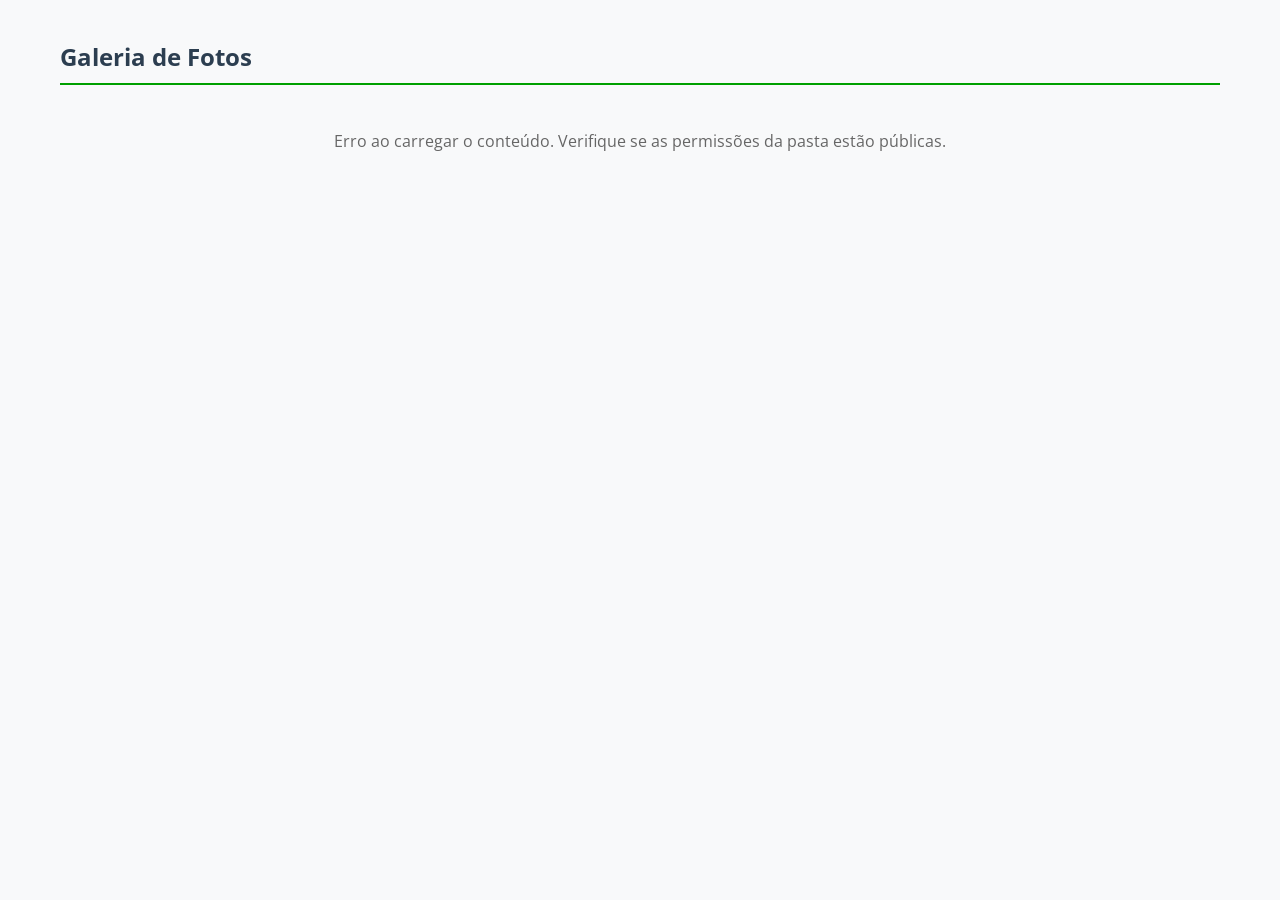
==== conteudo_fotos.html @ 9765165d "Add files via upload" ====
<!DOCTYPE html>
<html lang="pt-BR">
<head>
    <meta charset="UTF-8">
    <meta name="viewport" content="width=device-width, initial-scale=1.0">
    <title>Acervo de Fotos</title>
    <link href="https://fonts.googleapis.com/css2?family=Open+Sans:wght@400;600;700&display=swap" rel="stylesheet">
    
    <style>
        * { box-sizing: border-box; }
        body { font-family: 'Open Sans', sans-serif; background-color: #f8f9fa; color: #333; margin: 0; padding: 0; }
        .container { max-width: 1200px; margin: 40px auto; padding: 0 20px; }
        
        /* CABEÇALHO DA NAVEGAÇÃO */
        .navegacao-header { display: flex; align-items: center; gap: 15px; border-bottom: 2px solid rgb(0, 160, 0); padding-bottom: 10px; margin-bottom: 25px; }
        .btn-voltar { background-color: #e2e8f0; color: #4a5568; padding: 8px 16px; border-radius: 6px; border: none; cursor: pointer; font-weight: 600; transition: 0.2s; display: none; }
        .btn-voltar:hover { background-color: #cbd5e0; color: #1a202c; }
        .tema-titulo { color: #2c3e50; font-size: 1.5em; margin: 0; font-weight: 700; }

        /* GRIDS GERAIS */
        .secao-titulo { font-size: 1.1em; color: #718096; margin: 20px 0 10px 0; font-weight: 600; }
        .grid { display: grid; gap: 20px; margin-bottom: 30px; }
        .grid-pastas { grid-template-columns: repeat(auto-fill, minmax(220px, 1fr)); }
        .grid-fotos { grid-template-columns: repeat(auto-fill, minmax(250px, 1fr)); }

        /* CARDS DAS PASTAS */
        .pasta-card { background: #fff; border: 2px solid #e2e8f0; border-radius: 12px; padding: 20px; text-align: center; cursor: pointer; transition: all 0.2s ease; display: flex; align-items: center; gap: 15px; box-shadow: 0 2px 5px rgba(0,0,0,0.02); }
        .pasta-card:hover { border-color: rgb(0, 160, 0); background-color: #f4fbf4; transform: translateY(-3px); box-shadow: 0 5px 15px rgba(0,160,0,0.1); }
        .pasta-icon { font-size: 2.2em; line-height: 1; }
        .pasta-titulo { font-size: 1em; font-weight: 700; color: #2d3748; margin: 0; text-align: left; }

        /* CARDS DAS FOTOS */
        .foto-card { position: relative; border-radius: 8px; overflow: hidden; cursor: pointer; aspect-ratio: 1 / 1; background-color: #edf2f7; box-shadow: 0 3px 10px rgba(0,0,0,0.05); }
        .foto-thumb { width: 100%; height: 100%; object-fit: cover; transition: transform 0.4s ease; display: block; }
        
        /* OVERLAY E BOTÃO DE DOWNLOAD DIRETO */
        .foto-overlay { position: absolute; inset: 0; background: linear-gradient(to top, rgba(0,0,0,0.85) 0%, rgba(0,0,0,0) 45%); opacity: 0; transition: opacity 0.3s ease; display: flex; align-items: flex-end; justify-content: space-between; padding: 15px; }
        .foto-card:hover .foto-overlay { opacity: 1; }
        .foto-card:hover .foto-thumb { transform: scale(1.05); }
        
        .foto-info { flex-grow: 1; padding-right: 10px; }
        .foto-titulo { color: #fff; margin: 0; font-size: 0.95em; font-weight: 600; text-shadow: 1px 1px 3px rgba(0,0,0,0.8); display: -webkit-box; line-clamp: 2; -webkit-line-clamp: 2; -webkit-box-orient: vertical; overflow: hidden; }
        
        .btn-baixar-card { background-color: #f87f05; color: white; width: 38px; height: 38px; border-radius: 50%; display: flex; justify-content: center; align-items: center; text-decoration: none; font-size: 1.2em; flex-shrink: 0; transition: background-color 0.2s, transform 0.2s; box-shadow: 0 2px 8px rgba(0,0,0,0.4); }
        .btn-baixar-card:hover { background-color: #d96d04; transform: scale(1.1); }

        /* LIGHTBOX (TELA CHEIA) */
        .lightbox { display: none; position: fixed; inset: 0; background-color: rgba(0, 0, 0, 0.95); z-index: 99999; flex-direction: column; align-items: center; justify-content: center; backdrop-filter: blur(5px); }
        .lightbox-header { position: absolute; top: 0; left: 0; width: 100%; padding: 20px 40px; display: flex; justify-content: space-between; align-items: center; box-sizing: border-box; }
        .lightbox-titulo { color: white; margin: 0; font-size: 1.2em; font-weight: 600; }
        .lightbox-acoes { display: flex; gap: 20px; align-items: center; }
        .btn-download-full { background-color: #f87f05; color: white; padding: 8px 15px; border-radius: 4px; text-decoration: none; font-weight: bold; font-size: 0.9em; transition: 0.2s; }
        .btn-download-full:hover { background-color: #d96d04; }
        .close-lightbox { color: white; font-size: 40px; cursor: pointer; line-height: 1; font-weight: bold; transition: color 0.2s; }
        .close-lightbox:hover { color: #e53e3e; }
        .lightbox-img { max-width: 90%; max-height: 80vh; object-fit: contain; border-radius: 4px; box-shadow: 0 10px 40px rgba(0,0,0,0.5); }
    </style>
</head>
<body>

<div class="container">
    
    <!-- Cabeçalho Dinâmico -->
    <div class="navegacao-header">
        <button id="btn-voltar" class="btn-voltar" onclick="voltarNivel()">⬅ Voltar</button>
        <h2 id="titulo-atual" class="tema-titulo">Galeria de Fotos</h2>
    </div>

    <div id="loading" style="text-align: center; padding: 20px; color: #666;">Carregando arquivos...</div>
    
    <!-- Containers Dinâmicos -->
    <div id="container-pastas" style="display: none;">
        <h4 class="secao-titulo">Pastas</h4>
        <div id="grid-pastas" class="grid grid-pastas"></div>
    </div>

    <div id="container-fotos" style="display: none;">
        <h4 class="secao-titulo">Fotos</h4>
        <div id="grid-fotos" class="grid grid-fotos"></div>
    </div>

</div>

<!-- LIGHTBOX -->
<div id="fotoModal" class="lightbox">
    <div class="lightbox-header">
        <h3 class="lightbox-titulo" id="modal-titulo">Título da Foto</h3>
        <div class="lightbox-acoes">
            <a href="#" id="modal-download" class="btn-download-full" target="_blank" download>⬇ Baixar Alta Resolução</a>
            <span class="close-lightbox" onclick="fecharLightbox()">&times;</span>
        </div>
    </div>
    <img id="modal-img" class="lightbox-img" src="" alt="Visualização ampliada">
</div>

<script>
    const ROOT_FOLDER_ID = '1pGYvuuChZXUwFqGJAI-ddzg4QnsVY3I1';
    const API_KEY = 'AIzaSyBK6lkCsjVrRqHiLJ1b2jLiWU-Rp-t-lQc';

    // Histórico de navegação das pastas
    let historicoNavegacao = [];

    // Inicia a galeria
    abrirPasta(ROOT_FOLDER_ID, 'Galeria de Fotos');

    // 1. FUNÇÃO PRINCIPAL: ABRIR E LER A PASTA
    async function abrirPasta(idPasta, nomePasta, ehVoltar = false) {
        
        // Atualiza o histórico
        if (!ehVoltar) {
            historicoNavegacao.push({ id: idPasta, nome: nomePasta });
        }
        atualizarCabecalho();

        // Limpa e prepara a tela
        document.getElementById('container-pastas').style.display = 'none';
        document.getElementById('container-fotos').style.display = 'none';
        document.getElementById('loading').style.display = 'block';
        document.getElementById('loading').innerHTML = 'Carregando arquivos...';

        const gridPastas = document.getElementById('grid-pastas');
        const gridFotos = document.getElementById('grid-fotos');
        gridPastas.innerHTML = '';
        gridFotos.innerHTML = '';

        const query = `'${idPasta}' in parents and (mimeType='application/vnd.google-apps.folder' or mimeType contains 'image/') and trashed=false`;
        const url = `https://www.googleapis.com/drive/v3/files?q=${encodeURIComponent(query)}&fields=files(id,name,mimeType,thumbnailLink,webContentLink)&orderBy=folder,name&key=${API_KEY}`;
        
        try {
            const res = await fetch(url);
            const data = await res.json();
            
            if (data.error) {
                throw new Error(data.error.message || "Erro retornado pela API");
            }

            document.getElementById('loading').style.display = 'none';

            if (!data.files || data.files.length === 0) {
                document.getElementById('loading').style.display = 'block';
                document.getElementById('loading').innerHTML = 'Esta pasta está vazia.';
                return;
            }

            let temPastas = false;
            let temFotos = false;
            let htmlPastas = '';
            let htmlFotos = '';

            data.files.forEach(arquivo => {
                // Escapa aspas para não quebrar os eventos de clique
                const nomeEscapado = arquivo.name.replace(/'/g, "\\'");

                if (arquivo.mimeType === 'application/vnd.google-apps.folder') {
                    temPastas = true;
                    htmlPastas += `
                        <div class="pasta-card" onclick="abrirPasta('${arquivo.id}', '${nomeEscapado}')">
                            <div class="pasta-icon">📁</div>
                            <h3 class="pasta-titulo">${arquivo.name}</h3>
                        </div>
                    `;
                } else if (arquivo.mimeType.includes('image/')) {
                    temFotos = true;
                    const tituloLimpo = arquivo.name.replace(/\.[^/.]+$/, ""); 
                    const tituloEscapado = tituloLimpo.replace(/'/g, "\\'");

                    let imgThumb = "";
                    let imgFull = "";

                    if (arquivo.thumbnailLink) {
                        const urlBase = arquivo.thumbnailLink.split('=')[0];
                        imgThumb = urlBase + '=s600-c';
                        imgFull = urlBase + '=s2048';
                    } else {
                        imgThumb = `https://drive.google.com/thumbnail?id=${arquivo.id}&sz=w600-h600`;
                        imgFull = `https://drive.google.com/uc?id=${arquivo.id}`;
                    }

                    const linkDownload = arquivo.webContentLink || imgFull;

                    htmlFotos += `
                        <div class="foto-card" onclick="abrirLightbox('${imgFull}', '${tituloEscapado}', '${linkDownload}')">
                            <img src="${imgThumb}" alt="${tituloLimpo}" class="foto-thumb" loading="lazy">
                            <div class="foto-overlay">
                                <div class="foto-info">
                                    <h3 class="foto-titulo">${tituloLimpo}</h3>
                                </div>
                                <a href="${linkDownload}" class="btn-baixar-card" download title="Baixar Original" onclick="event.stopPropagation()">⬇</a>
                            </div>
                        </div>
                    `;
                }
            });

            gridPastas.innerHTML = htmlPastas;
            gridFotos.innerHTML = htmlFotos;

            if (temPastas) document.getElementById('container-pastas').style.display = 'block';
            if (temFotos) document.getElementById('container-fotos').style.display = 'block';

        } catch (error) {
            console.error("Erro ao carregar o Drive:", error);
            document.getElementById('loading').style.display = 'block';
            document.getElementById('loading').innerHTML = 'Erro ao carregar o conteúdo. Verifique se as permissões da pasta estão públicas.';
        }
    }

    // 2. NAVEGAÇÃO DO CABEÇALHO E BOTÃO VOLTAR
    function atualizarCabecalho() {
        const btnVoltar = document.getElementById('btn-voltar');
        const titulo = document.getElementById('titulo-atual');

        if (historicoNavegacao.length > 1) {
            btnVoltar.style.display = 'inline-block';
        } else {
            btnVoltar.style.display = 'none';
        }

        const atual = historicoNavegacao[historicoNavegacao.length - 1];
        if (atual) {
            titulo.innerText = atual.nome;
        }
    }

    function voltarNivel() {
        if (historicoNavegacao.length > 1) {
            historicoNavegacao.pop(); // Remove o nível atual
            const anterior = historicoNavegacao[historicoNavegacao.length - 1];
            abrirPasta(anterior.id, anterior.nome, true);
        }
    }

    // 3. CONTROLE DA LIGHTBOX (MODAL)
    function abrirLightbox(imgUrl, titulo, downloadUrl) {
        document.getElementById('modal-img').src = imgUrl;
        document.getElementById('modal-titulo').innerText = titulo;
        document.getElementById('modal-download').href = downloadUrl;
        document.getElementById('fotoModal').style.display = 'flex';
    }

    function fecharLightbox() {
        document.getElementById('fotoModal').style.display = 'none';
        document.getElementById('modal-img').src = '';
    }

    // Fechar lightbox ao clicar fora ou apertar ESC
    window.onclick = function(event) {
        const modal = document.getElementById('fotoModal');
        if (event.target === modal) {
            fecharLightbox();
        }
    };

    document.addEventListener('keydown', function(e) {
        if (e.key === 'Escape') {
            fecharLightbox();
        }
    });
</script>

</body>
</html>
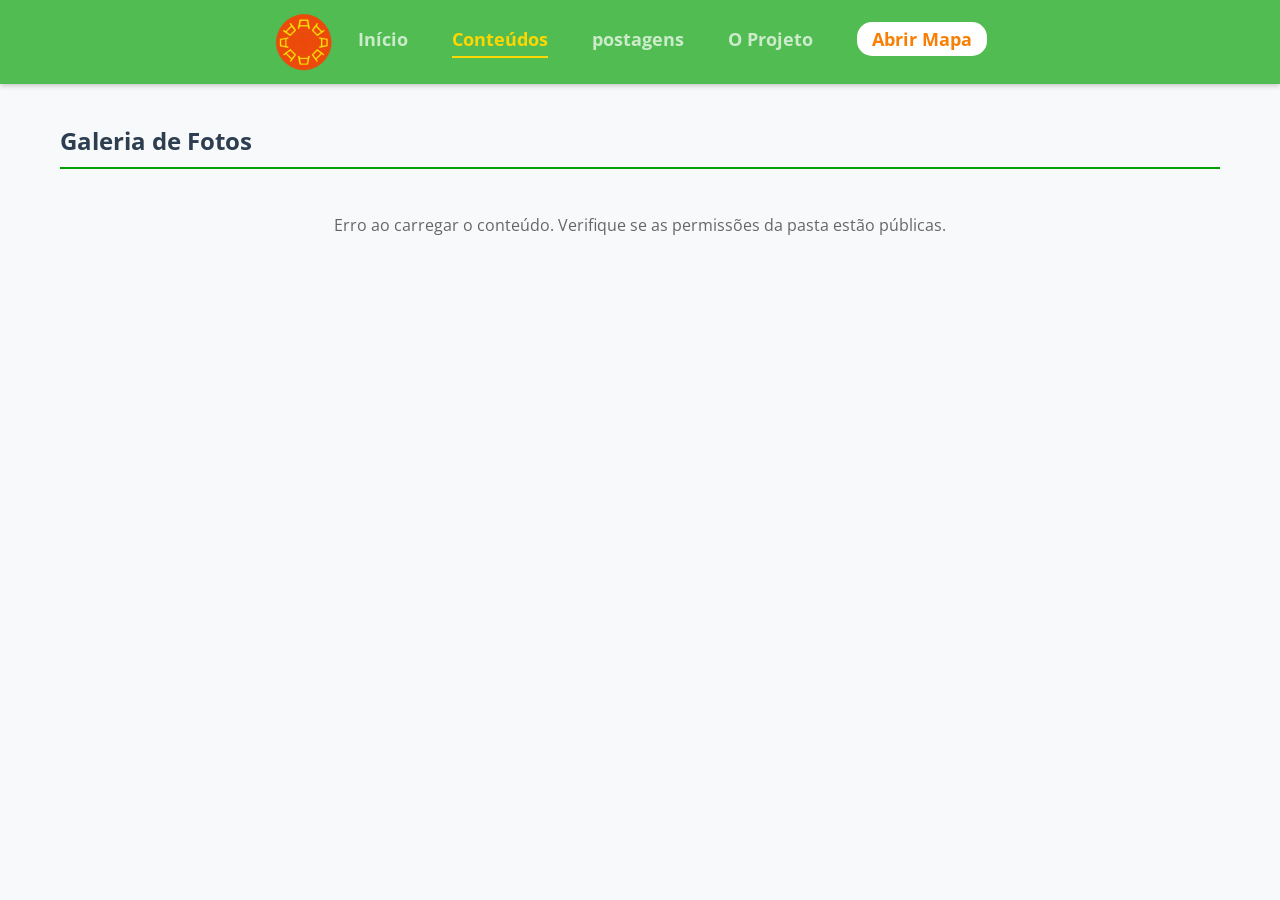
==== commit b489d808: "Add files via upload" ====
--- a/conteudo_fotos.html
+++ b/conteudo_fotos.html
@@ -5,7 +5,8 @@
     <meta name="viewport" content="width=device-width, initial-scale=1.0">
     <title>Acervo de Fotos</title>
     <link href="https://fonts.googleapis.com/css2?family=Open+Sans:wght@400;600;700&display=swap" rel="stylesheet">
-    
+    <link rel="stylesheet" href="estilos/menu.css">
+
     <style>
         * { box-sizing: border-box; }
         body { font-family: 'Open Sans', sans-serif; background-color: #f8f9fa; color: #333; margin: 0; padding: 0; }
@@ -58,6 +59,8 @@
 </head>
 <body>
 
+    <script src="js/menu.js"></script>
+
 <div class="container">
     
     <!-- Cabeçalho Dinâmico -->
--- a/estilos/menu.css
+++ b/estilos/menu.css
@@ -0,0 +1,61 @@
+/* =====================================================================
+   MENU PRINCIPAL — estilos usados pelo menu.js em todas as páginas
+   (o visual é o mesmo que estava no index.html)
+   ===================================================================== */
+@import url('https://fonts.googleapis.com/css2?family=Open+Sans:wght@400;600&display=swap');
+
+#menu-principal {
+    position: fixed;
+    top: 0;
+    left: 0;
+    width: 100%;
+    box-sizing: border-box;
+    margin: 0;
+    padding: 12px 0;
+    background-color: rgba(0, 160, 0, 0.678);
+    box-shadow: 0 2px 5px rgba(0,0,0,0.2);
+    text-align: center;
+    z-index: 2000; /* acima do mapa */
+    transition: 0.3s;
+    font-family: 'Open Sans', sans-serif;
+    font-size: 16px;
+    line-height: 1.6;
+}
+
+#menu-principal a {
+    color: rgba(255, 255, 255, 0.7);
+    text-decoration: none;
+    margin: 0 20px;
+    font-weight: bold;
+    font-size: 1.1em;
+    transition: 0.3s;
+    padding-bottom: 5px;
+    border-bottom: 2px solid transparent;
+}
+
+#menu-principal a:hover { color: white; }
+
+#menu-principal a.ativo {
+    color: #ffd700;
+    border-bottom: 2px solid #ffd700;
+    opacity: 1;
+}
+
+#menu-principal .btn-nav-mapa {
+    background: white;
+    color: #f87f05 !important;
+    padding: 5px 15px;
+    border-radius: 15px;
+    opacity: 1 !important;
+    border-bottom: none !important;
+}
+#menu-principal .btn-nav-mapa:hover { background: #eee; }
+
+#menu-principal .nav-logo {
+    display: inline-block;
+    height: 60px;
+    width: 60px;
+    object-fit: cover;
+    vertical-align: middle;
+    border-radius: 50%;
+}
